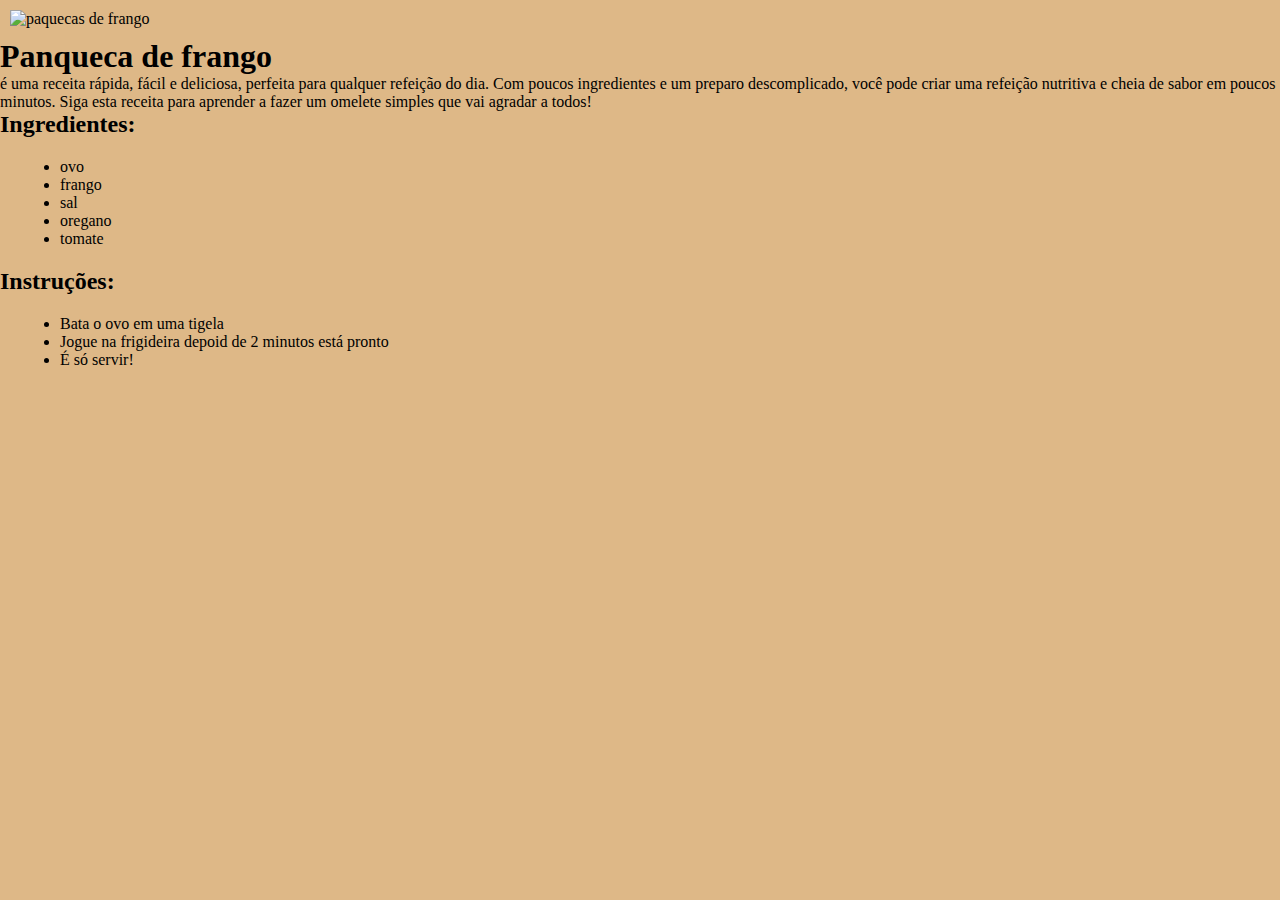
==== receita/index.html @ 28a36510 "receitas" ====
<!DOCTYPE html>
<html lang="pt-BR">
<head>
    <meta charset="UTF-8">
    <meta name="viewport" content="width=device-width, initial-scale=1.0">
    <link rel="stylesheet" href="style.css">
    <title>Receita</title>
</head>
<body>
    <main>
        <img src="https://minhasreceitinhas.com.br/wp-content/uploads/2022/03/Menino-Prendado-730x365.jpg" alt="paquecas de frango">

        <h1>Panqueca de frango</h1>
        <p> é uma receita rápida, fácil e deliciosa, perfeita para qualquer refeição do dia. Com poucos ingredientes e um preparo descomplicado, você pode criar uma refeição nutritiva e cheia de sabor em poucos minutos. Siga esta receita para aprender a fazer um omelete simples que vai agradar a todos!</p>

        <h2>Ingredientes:</h2>
        <ul>
            <li>ovo</li>
            <li>frango</li>
            <li>sal</li>
            <li>oregano</li>
            <li>tomate</li>
        </ul>

        <h2>Instruções:</h2>
        <ul>
            <li>Bata o ovo em uma tigela</li>
            <li>Jogue na frigideira depoid de 2 minutos está pronto </li>
            <li>É só servir!</li>
        </ul>
    </main>
</body>
</html>
---- receita/style.css ----
* {
  margin: 0;
  box-sizing: border-box;
}

body {
  background-color: burlywood;
}

img {
  width: 98vw;
  height: 45vh;
  margin: 10px;
}

ul {
  margin: 20px;
}/*# sourceMappingURL=style.css.map */
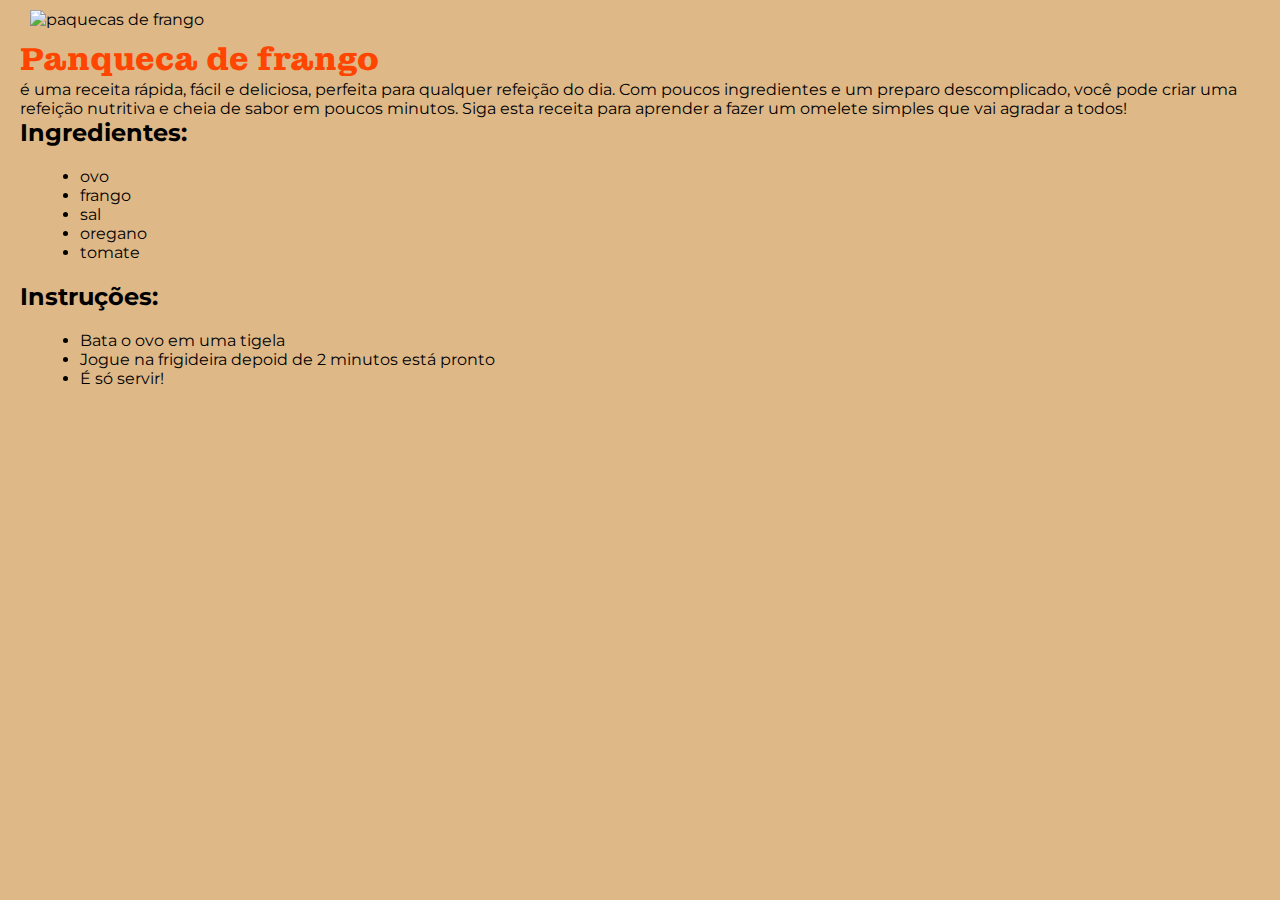
==== commit 41ec6fb3: "Atuaçização" ====
--- a/receita/index.html
+++ b/receita/index.html
@@ -1,33 +1,48 @@
 <!DOCTYPE html>
 <html lang="pt-BR">
-<head>
-    <meta charset="UTF-8">
-    <meta name="viewport" content="width=device-width, initial-scale=1.0">
-    <link rel="stylesheet" href="style.css">
+  <head>
+    <meta charset="UTF-8" />
+    <meta name="viewport" content="width=device-width, initial-scale=1.0" />
+    <link rel="stylesheet" href="style.css" />
+    <link rel="preconnect" href="https://fonts.googleapis.com" />
+    <link rel="preconnect" href="https://fonts.gstatic.com" crossorigin />
+    <link
+      href="https://fonts.googleapis.com/css2?family=Montagu+Slab:opsz,wght@16..144,100..700&family=Montserrat:ital,wght@0,100..900;1,100..900&display=swap"
+      rel="stylesheet"
+    />
     <title>Receita</title>
-</head>
-<body>
+  </head>
+  <body>
     <main>
-        <img src="https://minhasreceitinhas.com.br/wp-content/uploads/2022/03/Menino-Prendado-730x365.jpg" alt="paquecas de frango">
+      <img
+        src="https://minhasreceitinhas.com.br/wp-content/uploads/2022/03/Menino-Prendado-730x365.jpg"
+        alt="paquecas de frango"
+      />
 
-        <h1>Panqueca de frango</h1>
-        <p> é uma receita rápida, fácil e deliciosa, perfeita para qualquer refeição do dia. Com poucos ingredientes e um preparo descomplicado, você pode criar uma refeição nutritiva e cheia de sabor em poucos minutos. Siga esta receita para aprender a fazer um omelete simples que vai agradar a todos!</p>
+      <h1>Panqueca de frango</h1>
+      <p>
+        é uma receita rápida, fácil e deliciosa, perfeita para qualquer refeição
+        do dia. Com poucos ingredientes e um preparo descomplicado, você pode
+        criar uma refeição nutritiva e cheia de sabor em poucos minutos. Siga
+        esta receita para aprender a fazer um omelete simples que vai agradar a
+        todos!
+      </p>
 
-        <h2>Ingredientes:</h2>
-        <ul>
-            <li>ovo</li>
-            <li>frango</li>
-            <li>sal</li>
-            <li>oregano</li>
-            <li>tomate</li>
-        </ul>
-
-        <h2>Instruções:</h2>
-        <ul>
-            <li>Bata o ovo em uma tigela</li>
-            <li>Jogue na frigideira depoid de 2 minutos está pronto </li>
-            <li>É só servir!</li>
-        </ul>
-    </main>
-</body>
-</html>+      <h2>Ingredientes:</h2>
+      <ul>
+        <li>ovo</li>
+        <li>frango</li>
+        <li>sal</li>
+        <li>oregano</li>
+        <li>tomate</li>
+      </ul>
+      
+     <h2>Instruções:</h2>
+      <ul>
+        <li>Bata o ovo em uma tigela</li>
+        <li>Jogue na frigideira depoid de 2 minutos está pronto</li>
+        <li>É só servir!</li>
+      </ul>
+        </main>
+  </body>
+</html>
--- a/receita/style.css
+++ b/receita/style.css
@@ -5,6 +5,7 @@
 
 body {
   background-color: burlywood;
+  font-family: "Montserrat", sans-serif;
 }
 
 img {
@@ -15,4 +16,13 @@
 
 ul {
   margin: 20px;
+}
+
+h1 {
+  font-family: "Montagu Slab", serif;
+  color: orangered;
+}
+
+main {
+  padding-left: 20px;
 }/*# sourceMappingURL=style.css.map */